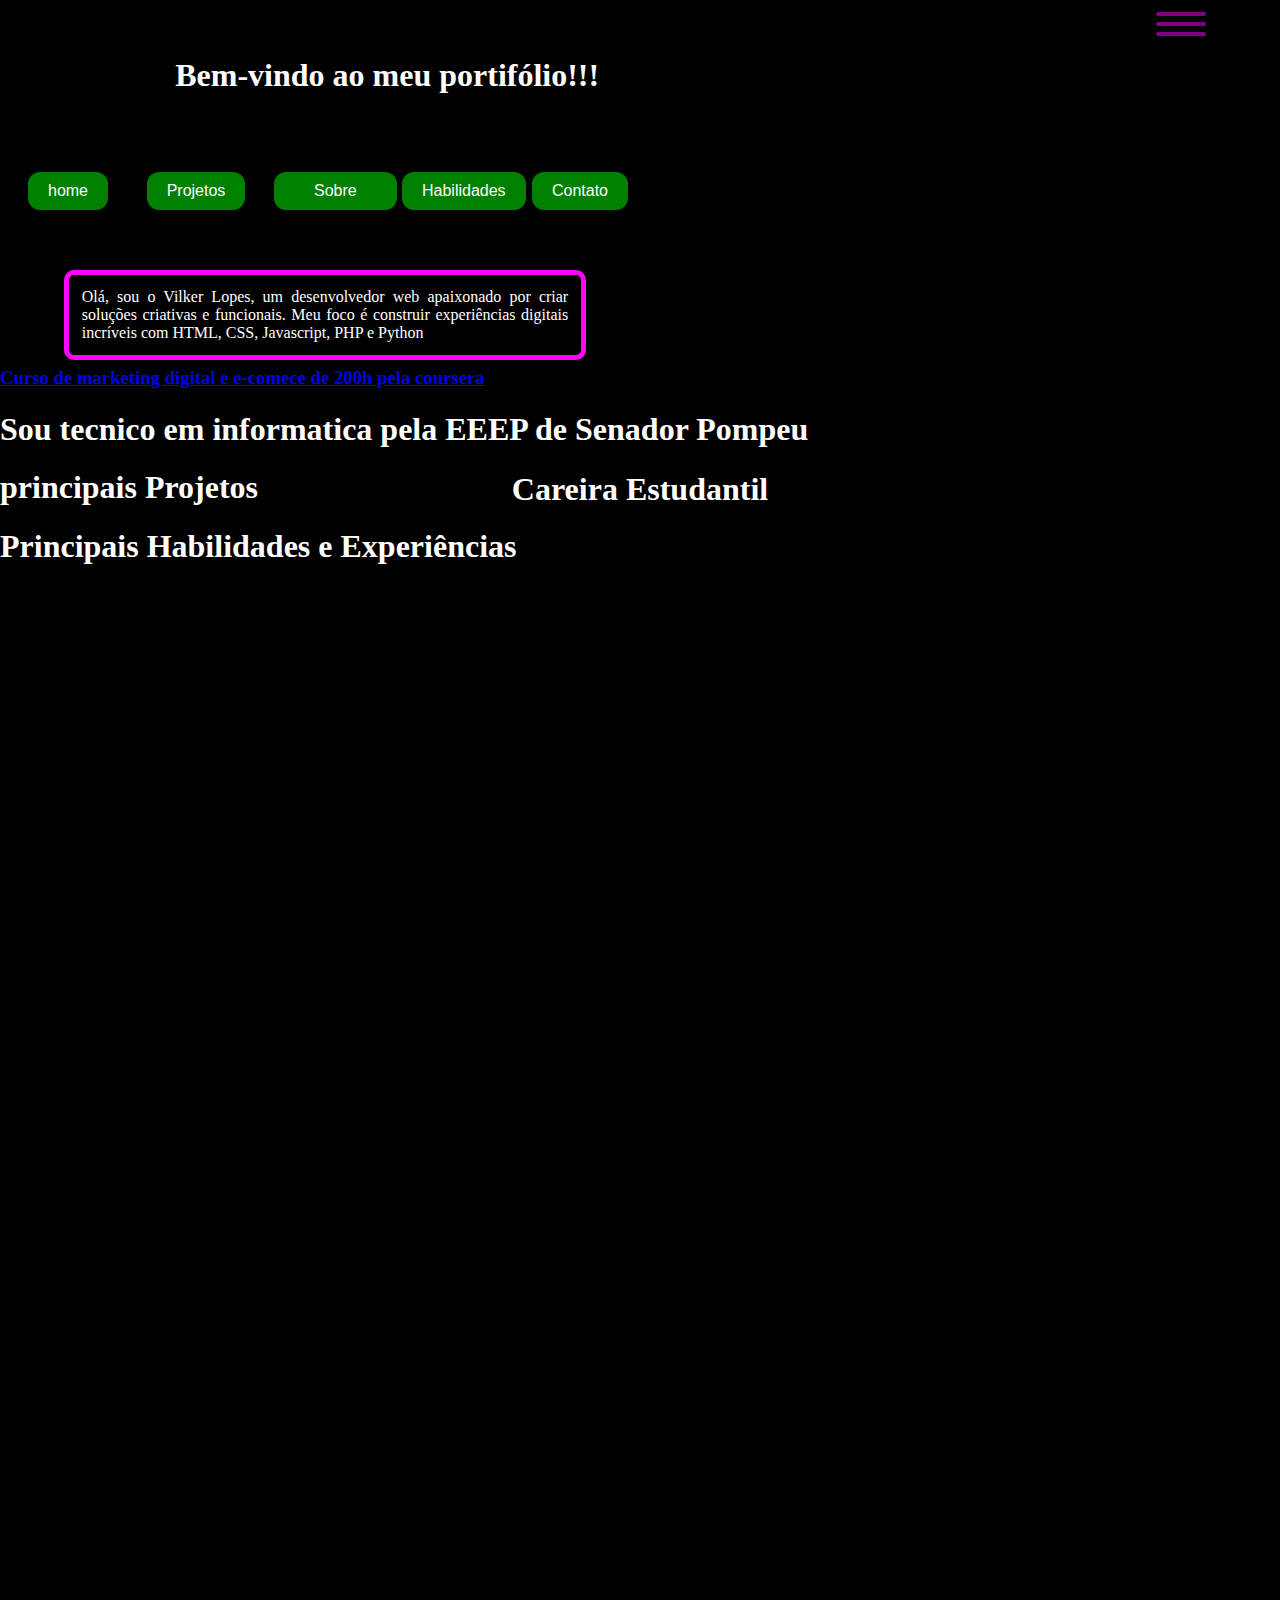
==== index.html @ 883e150c "dia" ====
<!DOCTYPE html>
<html lang="en">
<head>
  <meta charset="UTF-8">
  <meta name="viewport" content="width=device-width, initial-scale=1.0">
  <link rel="stylesheet" href="css/index.css">
  <title>Home</title>
  
</head>
<body>
  <div class="container">
    <div class="wavy-line"></div>
  
    <iframe id ="botão" src="html/manu.html" style="width: 100%; border: none;" ></iframe>
    <iframe id ="botão" src="html/option.html" style="width: 100%; border: none;" ></iframe>
    <div class="bloco">
      <p id="discrition">Olá, sou o Vilker Lopes, um desenvolvedor web apaixonado por criar soluções criativas e funcionais. Meu foco é construir experiências digitais incríveis com HTML, CSS, Javascript, PHP e Python</p>
    </div>

    <div id="estudo">
      <H1>Careira Estudantil</H1>
    </div>
    <div id="ensino">
        <h3>concluino o Ensino medio pela EEEP Professor José Augosto Torres de Senador Pompeu CE</h3>
    </div>

    <div id="marketing"><a href="https://www.coursera.org/user/b7c36d94e68991cdd6260bb920897708">
      <h3>Curso de marketing digital e e-comece de 200h pela coursera</h3>
    </a>
    </div>

    <div id="tecnico">
      <h1>Sou tecnico em informatica pela EEEP de Senador Pompeu</h1>
    </div>

    

    <div id="proj"><H1>principais Projetos</H1></div>

    <div id="hab"><h1>Principais Habilidades e Experiências</h1></div>
  </div>
  <script src="js/script.js"></script>
</body>
</html>
---- css/index.css ----
body {
    height: 500vh;
    margin: 0;
    background: black; /* Gradiente do canto superior direito para o oposto */
    display: flex;
    justify-content: center;
    align-items: center;
    position: relative;
}

.container {
    width: 100%;
    height: 100%;
    position: relative;
    background-color: transparent;
  }

  /* Linha ondulada */
.wavy-line {
    position: absolute;
    bottom: 0;
    left: 0;
    width: 100%;
    height: 50px;
    background: url('https://www.svgrepo.com/show/23347/wavy-line.svg') repeat-x; /* SVG ondulado como fundo */
    background-size: 100% 100%; /* Ajusta a imagem para preencher o fundo */
}
.bloco {
    
    position: absolute;
    width: 40%;
    text-align: justify;
    margin-left: 5%;
    top: 30vh;
    color: white;
    border-radius: 10px;
    transition: all 0.3s ease;

    
}
h1 {
    color: white;
}
@keyframes oscilacao1 {
    0% {
      box-shadow: 0 0 10px 3px rgba(255, 255, 255, 0.6);
    }
    10% {
      box-shadow: 0 0 12px 4px rgba(255, 255, 255, 0.65);
    }
    20% {
      box-shadow: 0 0 14px 5px rgba(255, 255, 255, 0.7);
    }
    30% {
      box-shadow: 0 0 16px 6px rgba(255, 255, 255, 0.75);
    }
    40% {
      box-shadow: 0 0 18px 7px rgba(255, 255, 255, 0.8);
    }
    50% {
      box-shadow: 0 0 20px 8px rgba(255, 255, 255, 0.85);
    }
    60% {
      box-shadow: 0 0 22px 9px rgba(255, 255, 255, 0.9);
    }
    70% {
      box-shadow: 0 0 24px 10px rgba(255, 255, 255, 0.95);
    }
    80% {
      box-shadow: 0 0 26px 11px rgba(255, 255, 255, 1);
    }
    90% {
      box-shadow: 0 0 28px 12px rgba(255, 255, 255, 1);
    }
    100% {
      box-shadow: 0 0 30px 13px rgba(255, 255, 255, 1);
    }
  }
@keyframes oscilacaoSmall {
    0% {
      box-shadow: 0 0 10px 3px rgba(255, 255, 255, 0.6); /* sombra inicial */
    }
    10% {
      box-shadow: 0 0 12px 4px rgba(255, 255, 255, 0.65); /* sombra leve aumento */
    }
    20% {
      box-shadow: 0 0 14px 5px rgba(255, 255, 255, 0.7);
    }
    30% {
      box-shadow: 0 0 16px 6px rgba(255, 255, 255, 0.75); /* sombra mais intensa */
    }
    40% {
      box-shadow: 0 0 18px 7px rgba(255, 255, 255, 0.8);
    }
    50% {
      box-shadow: 0 0 20px 8px rgba(255, 255, 255, 1); /* sombra no ponto máximo */
    }
    60% {
      box-shadow: 0 0 18px 7px rgba(255, 255, 255, 0.8);
    }
    70% {
      box-shadow: 0 0 16px 6px rgba(255, 255, 255, 0.75);
    }
    80% {
      box-shadow: 0 0 14px 5px rgba(255, 255, 255, 0.7);
    }
    90% {
      box-shadow: 0 0 12px 4px rgba(255, 255, 255, 0.65);
    }
    100% {
      box-shadow: 0 0 10px 3px rgba(255, 255, 255, 0.6); /* sombra inicial de volta */
    }
  }
.bloco:hover {
    transform: scale(1.1);
    box-shadow: 0 0 15px 5px rgba(255, 255, 255, 0.8);
}
#discrition {
    position: relative;
    width: 95%;
    margin: 2.5%;
}
.bloco {
    border: 5px solid #ff07ff;
}
#estudo {
    position: absolute;
    align-items: center;
    text-align: center;
    top: 50vh;
    width: 100%;
}
#ensino,  {

}
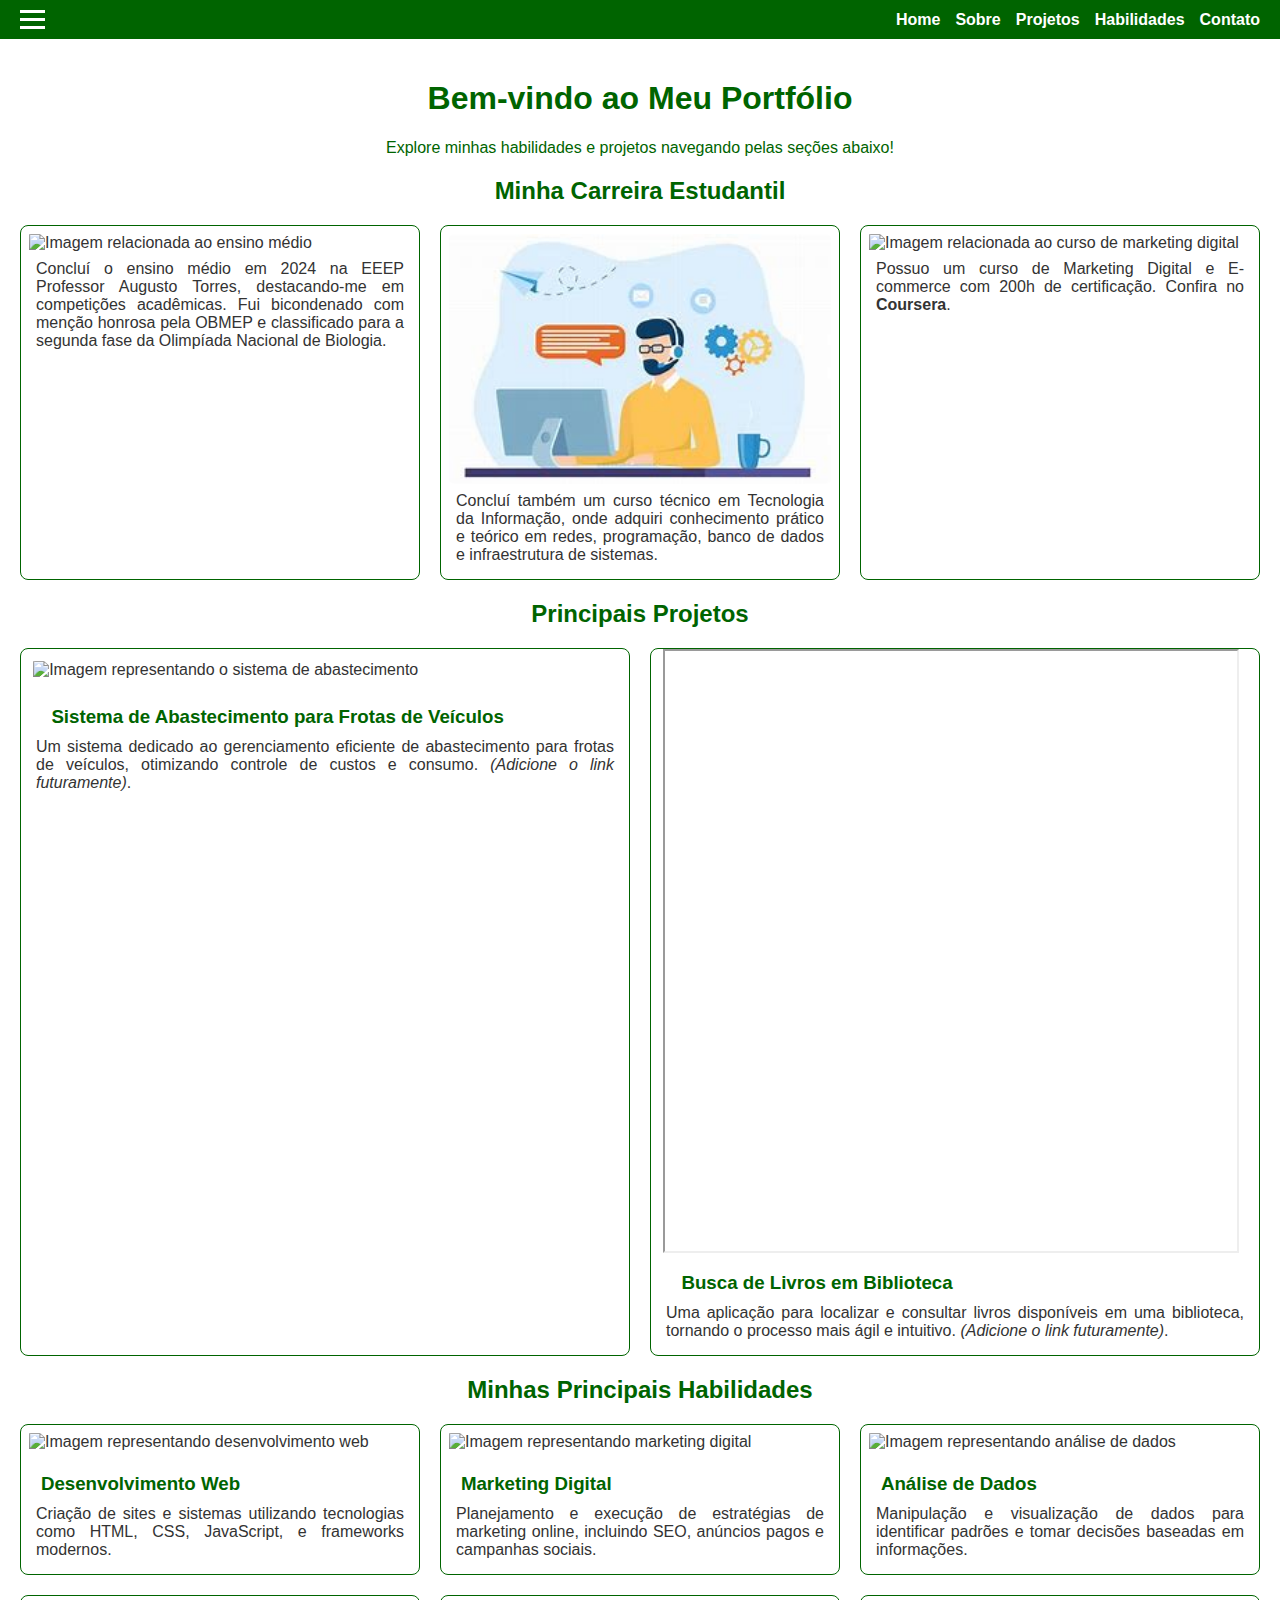
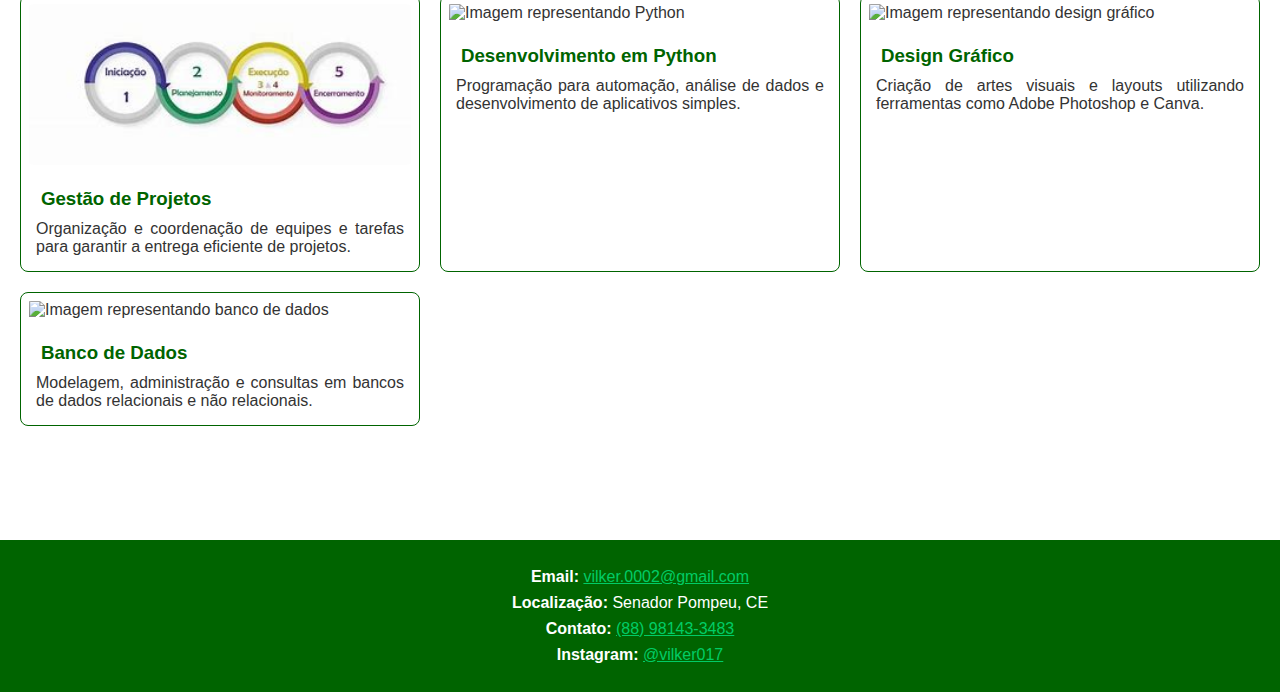
==== commit dcb0862b: "vai" ====
--- a/index.html
+++ b/index.html
@@ -1,44 +1,125 @@
 <!DOCTYPE html>
 <html lang="en">
 <head>
-  <meta charset="UTF-8">
-  <meta name="viewport" content="width=device-width, initial-scale=1.0">
-  <link rel="stylesheet" href="css/index.css">
-  <title>Home</title>
-  
+    <meta charset="UTF-8">
+    <meta name="viewport" content="width=device-width, initial-scale=1.0">
+    <title>Portfolio - Home</title>
+    <link rel="stylesheet" href="css/style.css">
 </head>
 <body>
-  <div class="container">
-    <div class="wavy-line"></div>
+    <header>
+        <nav class="navbar">
+            <div class="menu-icon" onclick="toggleMenu()">
+                <div class="bar"></div>
+                <div class="bar"></div>
+                <div class="bar"></div>
+            </div>
+            <div class="nav-links">
+                <a href="index.html">Home</a>
+                <a href="html/sobre.html">Sobre</a>
+                <a href="html/projetos.html">Projetos</a>
+                <a href="html/habilidades.html">Habilidades</a>
+                <a href="html/contato.html">Contato</a>
+            </div>
+        </nav>
+    </header>
+    <main>
+      <h1>Bem-vindo ao Meu Portfólio</h1>
+      <p>Explore minhas habilidades e projetos navegando pelas seções abaixo!</p>
   
-    <iframe id ="botão" src="html/manu.html" style="width: 100%; border: none;" ></iframe>
-    <iframe id ="botão" src="html/option.html" style="width: 100%; border: none;" ></iframe>
-    <div class="bloco">
-      <p id="discrition">Olá, sou o Vilker Lopes, um desenvolvedor web apaixonado por criar soluções criativas e funcionais. Meu foco é construir experiências digitais incríveis com HTML, CSS, Javascript, PHP e Python</p>
+      <section id="carreira">
+          <h2>Minha Carreira Estudantil</h2>
+          <div class="grid-container">
+              <a href="#" class="bloco">
+                  <img src="https://th.bing.com/th/id/OIP.s9ObhrwQUtDoRHhVoFJhAQHaE8?w=267&h=180&c=7&r=0&o=5&pid=1.7" alt="Imagem relacionada ao ensino médio">
+                  <p>Concluí o ensino médio em 2024 na EEEP Professor Augusto Torres, destacando-me em competições acadêmicas. Fui bicondenado com menção honrosa pela OBMEP e classificado para a segunda fase da Olimpíada Nacional de Biologia.</p>
+              </a>
+              <div href="#" class="bloco">
+                  <img src="[data-uri]" alt="Imagem relacionada ao curso técnico em TI">
+                  <p>Concluí também um curso técnico em Tecnologia da Informação, onde adquiri conhecimento prático e teórico em redes, programação, banco de dados e infraestrutura de sistemas.</p>
+              </div>
+              <a href="https://www.coursera.org/user/b7c36d94e68991cdd6260bb920897708" target="_blank" class="bloco">
+                  <img src="https://th.bing.com/th/id/OIP.QcASAa4wJISuJXH1LT2T5wHaE8?rs=1&pid=ImgDetMain" alt="Imagem relacionada ao curso de marketing digital">
+                  <p>Possuo um curso de Marketing Digital e E-commerce com 200h de certificação. Confira no <strong>Coursera</strong>.</p>
+              </a>
+          </div>
+      </section>
+  
+      <section id="projetos">
+          <h2>Principais Projetos</h2>
+          <div class="grid-container">
+              <a  class="bloco">
+                  <img src="https://via.placeholder.com/300x200?text=Projeto+Frotas" alt="Imagem representando o sistema de abastecimento">
+                  <h3>Sistema de Abastecimento para Frotas de Veículos</h3>
+                  <p>Um sistema dedicado ao gerenciamento eficiente de abastecimento para frotas de veículos, otimizando controle de custos e consumo. <em>(Adicione o link futuramente)</em>.</p>
+              </a>
+              <a  class="bloco">
+                <div id="fra"><iframe src="https://clarice-ten.vercel.app/" width="96%" height="600px" ></iframe></div>
+                  
+                  <h3>Busca de Livros em Biblioteca</h3>
+                  <p>Uma aplicação para localizar e consultar livros disponíveis em uma biblioteca, tornando o processo mais ágil e intuitivo. <em>(Adicione o link futuramente)</em>.</p>
+              </a>
+          </div>
+      </section>
+  
+      <section id="habilidades">
+          <h2>Minhas Principais Habilidades</h2>
+          <div class="grid-container">
+              <a  class="bloco">
+                  <img src="https://th.bing.com/th/id/OIP.xi_VY54V535hztHz11VTyQHaFL?w=226&h=180&c=7&r=0&o=5&pid=1.7" alt="Imagem representando desenvolvimento web">
+                  <h3>Desenvolvimento Web</h3>
+                  <p>Criação de sites e sistemas utilizando tecnologias como HTML, CSS, JavaScript, e frameworks modernos.</p>
+              </a>
+              <a  class="bloco">
+                  <img src="https://th.bing.com/th/id/OIP.QcASAa4wJISuJXH1LT2T5wHaE8?rs=1&pid=ImgDetMain" alt="Imagem representando marketing digital">
+                  <h3>Marketing Digital</h3>
+                  <p>Planejamento e execução de estratégias de marketing online, incluindo SEO, anúncios pagos e campanhas sociais.</p>
+              </a>
+              <a  class="bloco">
+                  <img src="https://th.bing.com/th/id/OIP.jklNh-ZrzuFy7ALC36G3kAHaD0?w=313&h=179&c=7&r=0&o=5&pid=1.7" alt="Imagem representando análise de dados">
+                  <h3>Análise de Dados</h3>
+                  <p>Manipulação e visualização de dados para identificar padrões e tomar decisões baseadas em informações.</p>
+              </a>
+              <a  class="bloco">
+                  <img src="[data-uri]" alt="Imagem representando gestão de projetos">
+                  <h3>Gestão de Projetos</h3>
+                  <p>Organização e coordenação de equipes e tarefas para garantir a entrega eficiente de projetos.</p>
+              </a>
+              <a class="bloco">
+                  <img src="https://th.bing.com/th?q=Python+Code+Wallpaper+4K&w=120&h=120&c=1&rs=1&qlt=90&cb=1&pid=InlineBlock&mkt=pt-BR&cc=BR&setlang=pt-br&adlt=moderate&t=1&mw=247" alt="Imagem representando Python">
+                  <h3>Desenvolvimento em Python</h3>
+                  <p>Programação para automação, análise de dados e desenvolvimento de aplicativos simples.</p>
+              </a>
+              <a  class="bloco">
+                  <img src="https://th.bing.com/th/id/OIP.jtK9140a5Psmpldu0Pl2YwHaD3?w=345&h=180&c=7&r=0&o=5&pid=1.7" alt="Imagem representando design gráfico">
+                  <h3>Design Gráfico</h3>
+                  <p>Criação de artes visuais e layouts utilizando ferramentas como Adobe Photoshop e Canva.</p>
+              </a>
+              <a  class="bloco">
+                  <img src="https://via.placeholder.com/300x200?text=Banco+de+Dados" alt="Imagem representando banco de dados">
+                  <h3>Banco de Dados</h3>
+                  <p>Modelagem, administração e consultas em bancos de dados relacionais e não relacionais.</p>
+              </a>
+          </div>
+      </section>
+  </main>
+  
+
+  <br>
+  <br>
+  <br>
+
+  <footer>
+    <div class="footer-content">
+        <p><strong>Email:</strong> <a href="mailto:vilker.0002@gmail.com">vilker.0002@gmail.com</a></p>
+        <p><strong>Localização:</strong> Senador Pompeu, CE</p>
+        <p><strong>Contato:</strong> <a href="tel:+5588981433483">(88) 98143-3483</a></p>
+        <p><strong>Instagram:</strong> <a href="https://instagram.com/vilker017" target="_blank">@vilker017</a></p>
     </div>
+</footer>
 
-    <div id="estudo">
-      <H1>Careira Estudantil</H1>
-    </div>
-    <div id="ensino">
-        <h3>concluino o Ensino medio pela EEEP Professor José Augosto Torres de Senador Pompeu CE</h3>
-    </div>
 
-    <div id="marketing"><a href="https://www.coursera.org/user/b7c36d94e68991cdd6260bb920897708">
-      <h3>Curso de marketing digital e e-comece de 200h pela coursera</h3>
-    </a>
-    </div>
 
-    <div id="tecnico">
-      <h1>Sou tecnico em informatica pela EEEP de Senador Pompeu</h1>
-    </div>
-
-    
-
-    <div id="proj"><H1>principais Projetos</H1></div>
-
-    <div id="hab"><h1>Principais Habilidades e Experiências</h1></div>
-  </div>
-  <script src="js/script.js"></script>
+    <script src="js/script.js"></script>
 </body>
-</html>+</html>
--- a/css/style.css
+++ b/css/style.css
@@ -0,0 +1,142 @@
+/* Reset básico */
+body, html {
+    margin: 0;
+    padding: 0;
+    font-family: Arial, sans-serif;
+}
+
+body {
+    background-color: #ffffff;
+    color: #006400; /* Verde escuro */
+}
+
+header {
+    background-color: #006400;
+    padding: 10px 20px;
+}
+
+.navbar {
+    display: flex;
+    justify-content: space-between;
+    align-items: center;
+    color: white;
+}
+
+.menu-icon {
+    cursor: pointer;
+    display: flex;
+    flex-direction: column;
+    gap: 5px;
+}
+
+.menu-icon .bar {
+    width: 25px;
+    height: 3px;
+    background-color: white;
+}
+
+.nav-links {
+    display: flex;
+    gap: 15px;
+}
+
+.nav-links a {
+    text-decoration: none;
+    color: white;
+    font-weight: bold;
+    transition: color 0.3s;
+}
+
+.nav-links a:hover {
+    color: #00cc66; /* Tom mais claro de verde */
+}
+
+main {
+    padding: 20px;
+    text-align: center;
+}
+/* Estilo geral das seções */
+/* Layout do grid para duas colunas */
+/* Estilo do grid e dos blocos */
+.grid-container {
+    display: grid;
+    grid-template-columns: repeat(auto-fit, minmax(300px, 1fr));
+    gap: 20px;
+    margin-top: 20px;
+}
+
+.bloco {
+    display: flex;
+    flex-direction: column;
+    text-align: justify;
+    background-color: #ffffff;
+    border: 1px solid #006400;
+    border-radius: 8px;
+    overflow: hidden;
+    transition: transform 0.3s, box-shadow 0.3s;
+    text-decoration: none;
+    color: #333333;
+}
+
+.bloco:hover {
+    transform: scale(1.05);
+    box-shadow: 0 4px 15px rgba(0, 100, 0, 0.2);
+}
+
+.bloco img {
+    width: 96%;
+    height: auto;
+    object-fit: cover;
+    max-width: 500px;
+    margin: 2%;
+    border-radius: 2%;
+}
+
+.bloco h3 {
+    margin: 15px 0 10px;
+    color: #006400;
+    margin-left: 5%;
+}
+
+.bloco p {
+    padding: 0 15px 15px;
+    margin: 0;
+}
+
+.bloco a {
+    text-decoration: none;
+    color: inherit;
+}
+
+
+section h2 {
+    color: #006400;
+    text-align: center;
+    margin-bottom: 20px;
+}
+/* Estilo do rodapé */
+footer {
+    background-color: #006400;
+    color: #ffffff;
+    padding: 20px 10px;
+    text-align: center;
+    margin-top: 40px;
+    font-size: 16px;
+}
+
+footer a {
+    color: #00cc66;
+    text-decoration: underline;
+}
+
+footer a:hover {
+    color: #ffffff;
+    text-decoration: none;
+}
+
+footer .footer-content p {
+    margin: 8px 0;
+}
+#fra {
+    margin-left: 2%;
+}
